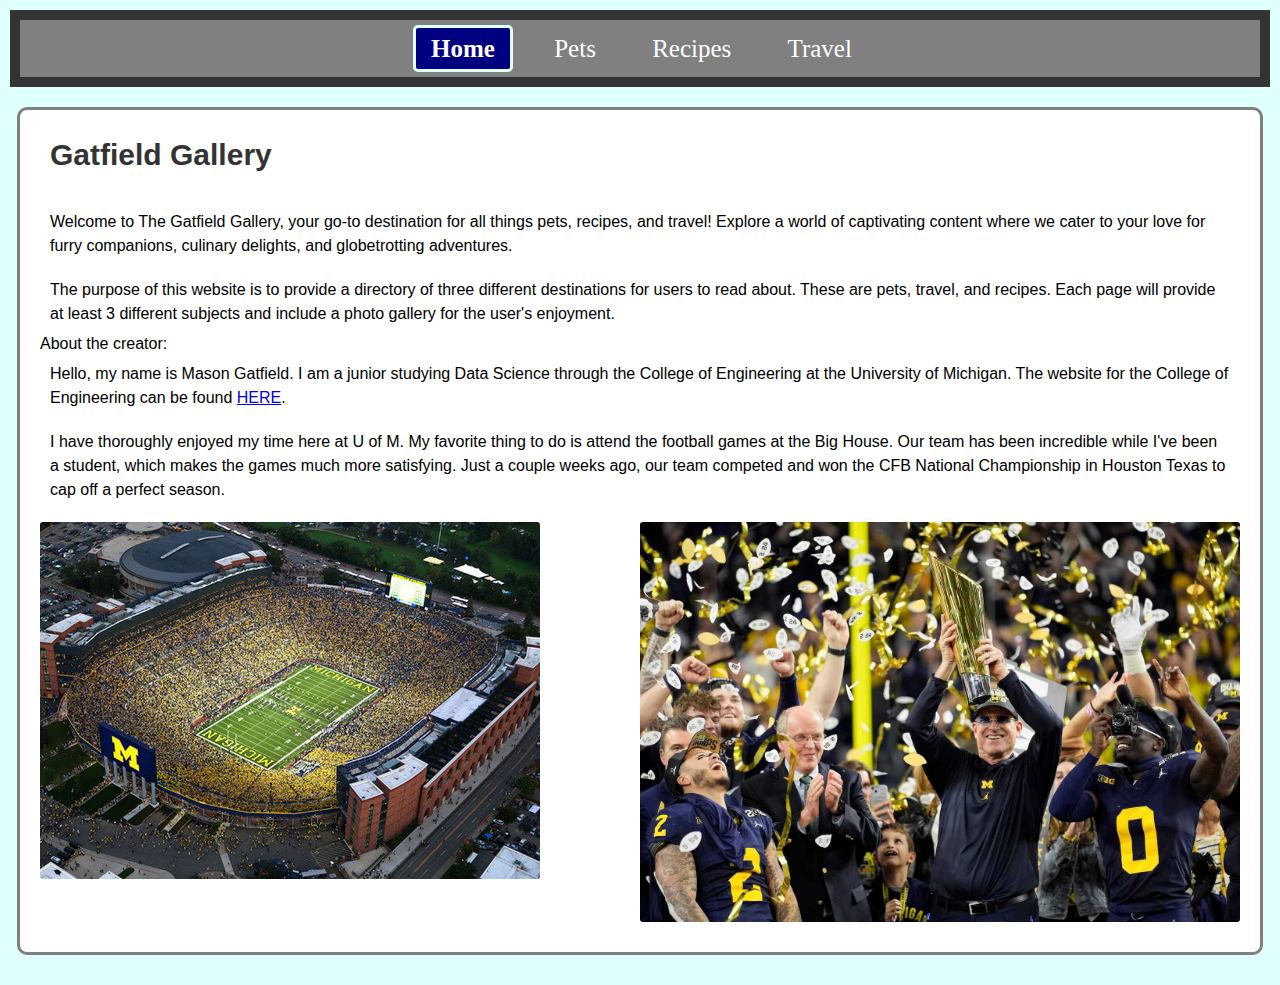
==== index.html @ 5e5356bc "first commit, backed up mobile files" ====
<!DOCTYPE html>
<html lang="en">
<head>
    <meta charset="UTF-8">
    <meta name="viewport" content="width=device-width, initial-scale=1.0">
    <link rel="stylesheet" href="css/html5reset.css">
    <link rel="stylesheet" href="css/style.css">
    <title>Pets</title>
</head>
<body>
    <a href = "#main" class="skip">Skip to Main Content</a>
    <header>
        <nav>
            <ul class = "nav-ul">
                <li class="active"><a href = "index.html">Home</a></li>
                <li><a href = "pets.html">Pets</a></li>
                <li><a href = "recipes.html">Recipes</a></li>
                <li><a href = "travel.html">Travel</a></li>
            </ul>
        </nav>

    </header>
    <main id="main">
        <h1>Gatfield Gallery</h1>
        <div>
            <p>Welcome to The Gatfield Gallery, your go-to destination for all things pets, recipes, and travel! Explore a world of captivating content where we cater to your love for furry companions, culinary delights, and globetrotting adventures. </p>

        </div>

        <div>
            <p>The purpose of this website is to provide a directory of three different destinations for users to read about. These are pets, travel, and recipes. Each page will provide at least 3 different subjects and include a photo gallery for the user's enjoyment.</p>

        </div>
            
            <!-- Jackie Wolf -->
    
        <div>About the creator: 
            <p>Hello, my name is Mason Gatfield. I am a junior studying Data Science through the College of Engineering 
                at the University of Michigan. The website for the College of Engineering can be found <a href =
                "https://www.engin.umich.edu/">HERE</a>. 
            </p>
            <p>
                I have thoroughly enjoyed my time here at U of M. My favorite thing to do is attend the football games at the
                Big House. Our team has been incredible while I've been a student, which makes the games much more satisfying.
                Just a couple weeks ago, our team competed and won the CFB National Championship in Houston Texas to cap off a 
                perfect season.
            </p>
        </div>
        <div class = "index-gallery">
            <img src ="images/bighouse.jpg" alt = "A helicopter's view of a full Michigan Stadium, nicknamed the Big House">
            <img src="images/michiganship.jpg" alt = "Michigan head coach Jim Harbaugh holding up the Championship trophy as confetti falls">
        </div>

    </main>
    
</body>
</html>
---- css/style.css ----
body, h1, h2, p, ul {
    margin: 0;
    padding: 10px;
  }
body {
    background-color: lightcyan;
    font-family: 'Arial';
    font-size: 16px;
}
header {
    background-color: #333;
    color: white;
    padding: 10px;
    text-align: center;
    justify-content: center;

}
main {
    max-width: 1200px;
    margin: 20px auto;
    padding: 20px;
    background-color: white;
    border: solid grey;
    border-radius: 10px;
}
nav {
    background-color: grey;
    padding: 5px;
    text-align: center;
    justify-content: center;
    font-size: 20px;
   
    
}
.nav-ul {
    list-style: none;
    padding: 10px;
    margin: 0;
    display: inline;
    font-family:Cambria, Cochin, Georgia, Times, 'Times New Roman', serif;
    font-size: 25px;
  }
nav a {
    color: white;
    text-decoration: none;
    padding: 8px 15px;
    display: inline-block;
}
nav li {
    display: inline-block;
    justify-content: center;
    margin: 0 10px;
}
a.skip{
    position: absolute;
    left: -999px;
    top: auto;
    width: 50px;
    height: 50px;
    overflow: hidden;
  }
  
a.skip:focus {
    left: auto;
    top: auto;
    width: auto;
    height: auto;
    background-color: darkblue;
    color: white;
    overflow: visible;
    text-align: center;
    font-weight: bold  ;
  }
nav a:hover {
    background-color: #555;
    border-radius: 5px;
}

nav li.active {
    background-color: navy;
    display: inline-block;
    border-radius: 5px;
    border: solid lightcyan;
    font-weight: bold;
}

h1{
    color: #333;
    margin-bottom: 20px;
    font-size: 30px;
    font-weight: bold;
    padding: 10px;
}

h2 {
    font-size: 25px;
    text-decoration: underline;
    padding: 10px;
    margin-bottom: 10px;
}

h3 {
    font-size: 22px;
    padding: 10px;
    margin-bottom: 10px;
}

img {
    max-width: 100%;
    max-height: 500px;
    height: auto;
    display: block;
    margin: 10px 0;
    border-radius: 3px;
}

.resize-img {
    width: 90%;
}
.grid-gallery {
    display: grid;
    grid-template-columns: 1fr 1fr 1fr 1fr;
    gap: 10px;
}
.grid-travel-4 {
    display: grid;
    grid-template-columns: 1fr 1fr 1fr 1fr;
    gap: 10px;

}
.grid-travel {
    display: grid;
    grid-template-columns: 1fr 1fr 1fr 1fr;
    p{
        font-style: italic  ;
    }

}
.grid-travel-title{
    display: grid;
    grid-template-columns: 1fr 1fr;
    gap: 10px;
}
.grid-gallery-3 {
    display: grid;
    grid-template-columns: 1fr 1fr 1fr;
    gap: 10px;
    p {
        font-style: italic;
    
    }
    figcaption {
        text-align: center;
        font-style: italic;
    }
}
.Niagara-div p{
    margin: 0 auto;
    text-align: center;
    font-style: italic;
}
.Niagara {
    justify-content: center;
    display: grid;
    margin: 0 auto;
}
.center-image {
    margin: 0 auto;
    border: 2px solid black;
}
.index-gallery {
    display: grid;
    grid-template-columns: 1fr 1fr
}

p {
    line-height: 1.5;
}
main ul{
    list-style-type: square;
    margin-left: 20px;
    padding: 10px;
  }
main ol{
    list-style-type: decimal;
    margin-left: 20px;
}
li {
    margin-bottom: 10px;
}

footer {
    background-color: darkgrey;
    color: black;
    padding: 0;
    text-align: center;
    font-weight: bold;
    font-family: Cambria, Cochin, Georgia, Times, 'Times New Roman', serif;
    position: fixed;
    bottom: 0;
    left: 0;
    width: 100%;
}
  
/* Media Queries
Did you include media queries to ensure that any gifs or other animation are not displayed when the user prefers reduced-motion? */
@media (prefers-reduced-motion: reduce) {
    .gif {
      display: none;
    }
    * {
        animation-duration: 0.01ms;
        transition-duration: 0.01ms;
      }
  }
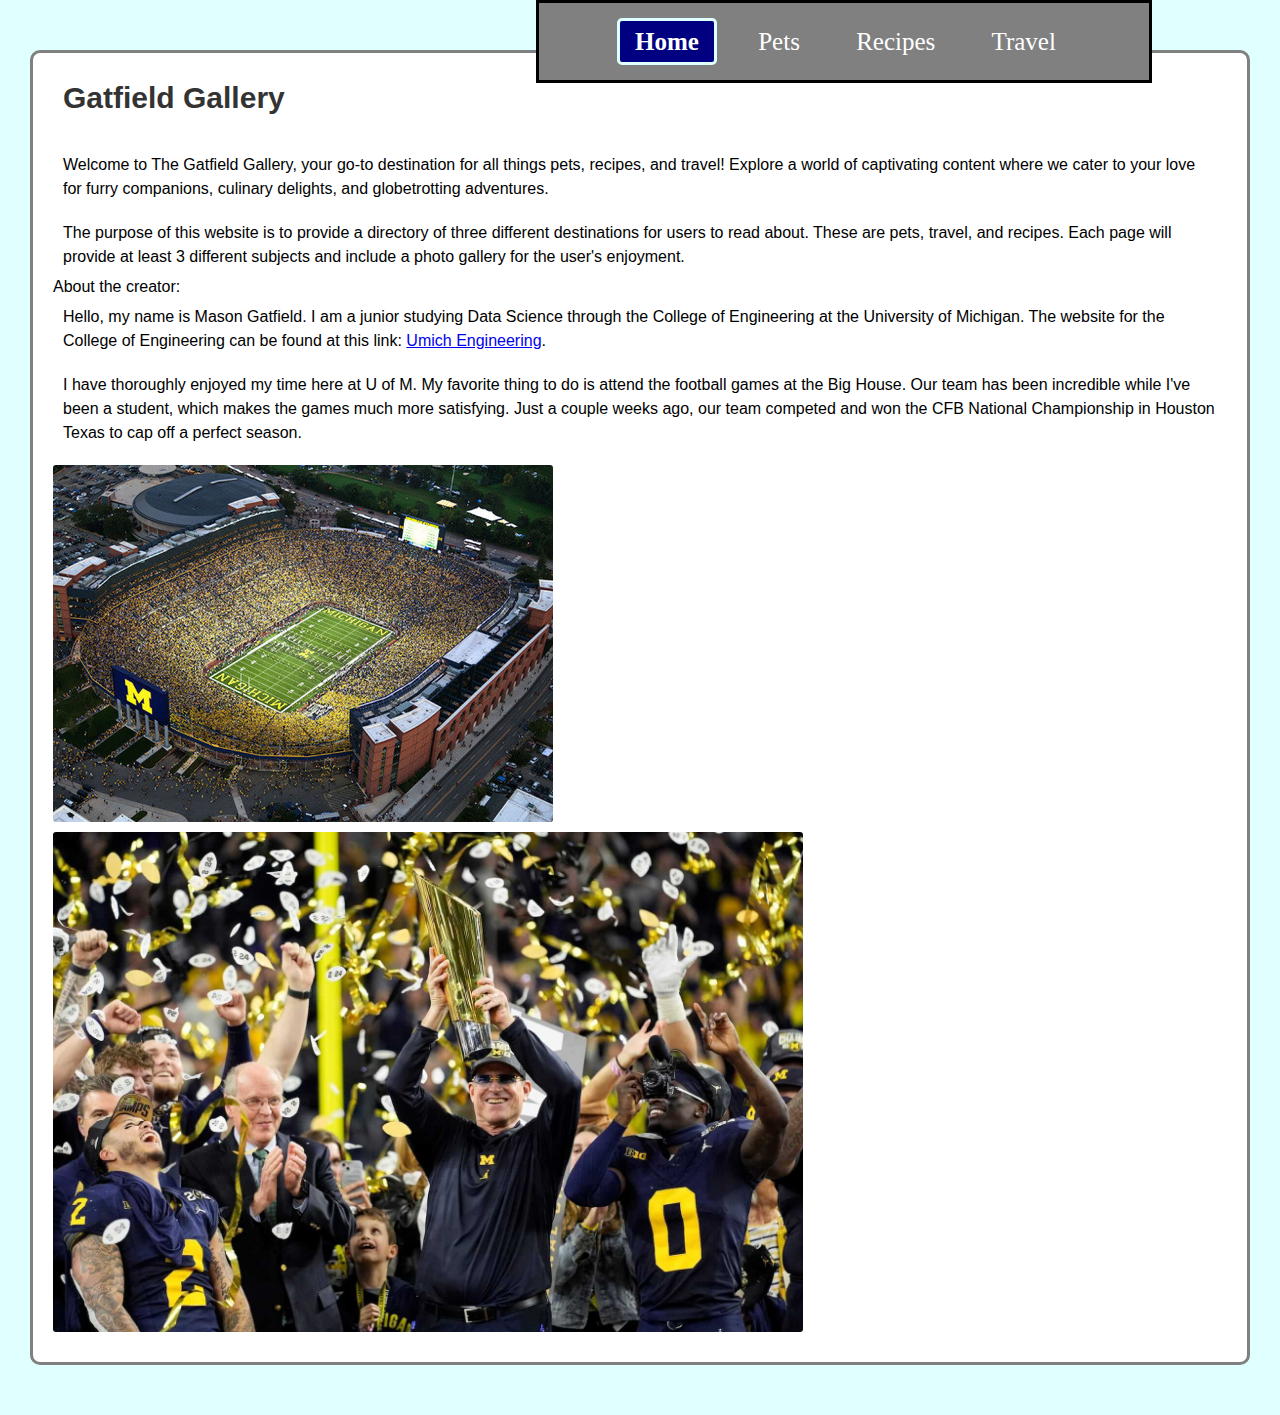
==== commit ebe20d27: "Add files via upload" ====
--- a/index.html
+++ b/index.html
@@ -36,8 +36,8 @@
     
         <div>About the creator: 
             <p>Hello, my name is Mason Gatfield. I am a junior studying Data Science through the College of Engineering 
-                at the University of Michigan. The website for the College of Engineering can be found <a href =
-                "https://www.engin.umich.edu/">HERE</a>. 
+                at the University of Michigan. The website for the College of Engineering can be found at this link: <a href =
+                "https://www.engin.umich.edu/">Umich Engineering</a>. 
             </p>
             <p>
                 I have thoroughly enjoyed my time here at U of M. My favorite thing to do is attend the football games at the
--- a/css/style.css
+++ b/css/style.css
@@ -8,9 +8,10 @@
     font-size: 16px;
 }
 header {
+    position: relative;
     background-color: #333;
     color: white;
-    padding: 10px;
+    padding: auto;
     text-align: center;
     justify-content: center;
 
@@ -214,3 +215,209 @@
       }
   }
 
+
+  /* add media query for tablet view using min width */
+    @media (min-width: 750px) {
+        /* provide a unique and challenging addition */
+        /*use flex to align the header and nav */
+
+        html {
+            scroll-behavior: smooth;
+        }
+        
+        body {
+            padding: 30px;
+        }
+        header {
+            position: fixed;
+            display: flex;
+            justify-self: center;
+            top: 0;
+            width: 90%;
+            left: 50%;
+            
+        }
+        /* nav {
+            display: flex;
+            justify-content: center;
+            align-items: center;
+        } */
+        /* .nav-ul {
+            display: flex;
+            justify-content: center;
+            align-items: center;
+        } */
+        /* nav a {
+            padding: 8px 15px;
+        }
+        nav li {
+            margin: 0 10px;
+        } */
+         nav{
+            position: fixed;
+            display: grid;
+            grid-template-columns: 4fr;
+            justify-content: center;
+            align-self: center;
+            right:10%;
+            top: 0;
+            z-index: 1030;
+            border: 3px solid black;
+            width: 600px; /* to prevent the navbar getting covered up by other content */
+         }
+         /* .nav-ul {
+            position: fixed;
+            top: 0;
+            z-index: 1030; /* to prevent the navbar getting covered up by other content */
+      
+
+
+        /* use flex for grid elements */
+
+        .grid-gallery {
+            /* display: flex; */
+            flex-wrap: wrap;
+            justify-content: space-between;
+
+        }
+        .grid-travel-4 {
+            display: flex;
+            flex-wrap: wrap;
+            justify-content: space-between;
+        }
+        .grid-travel {
+            display: flex;
+            flex-wrap: wrap;
+            justify-content: space-between;
+        }
+        .grid-travel-title {
+            display: flex;
+            flex-wrap: wrap;
+            justify-content: space-between;
+        }
+        /* the images in .grid-gallery-3 need to be shrunk*/
+        
+        .grid-gallery-3 {
+            /* display: flex; */
+            flex-wrap: wrap;
+            justify-content: space-between;
+        }
+        .center-image{
+            width: 50%;
+        }
+        
+        .grid-gallery-3 img {
+            width: 100%;
+
+
+        }
+        .index-gallery {
+            display: grid;
+            justify-content: space-between;
+            column-gap: 10px;
+        }
+
+        p {
+            line-height: 1.5;
+
+        }
+
+        .grid-travel {
+            display: flex;
+            flex-wrap: wrap;
+            justify-content: space-between;
+        }
+        .grid-travel img {
+           width:auto;
+           justify-content: center;
+        }
+        .grid-travel-4 {
+            display: flex;
+            flex-wrap: wrap;
+            justify-content: space-between;
+        }
+        .Niagara-div {
+            display: flex;
+            flex-wrap: wrap;
+            justify-content: center;
+
+        }
+        .grid-travel-title {
+            display: grid;
+
+        }
+        .img {
+            border: 5px solid black;
+        }
+
+    /* Structural changes for tablet view */
+
+    /* Remove fixed positioning for nav and .nav-ul */
+
+
+    /* Remove flex-wrap and justify-content for .grid-gallery */
+    .grid-gallery {
+        flex-wrap: nowrap;
+        justify-content: flex-start;
+    }
+
+    /* Remove display: flex for .grid-travel-4 */
+    .grid-travel-4 {
+        display: block;
+    }
+
+    /* Remove display: flex for .grid-travel */
+    .grid-travel {
+        display: block;
+    }
+
+    /* Remove display: flex for .grid-travel-title */
+    .grid-travel-title {
+        display: block;
+    }
+
+    /* Remove display: flex for .grid-gallery-3 */
+    .grid-gallery-3 {
+        display: block;
+    }
+
+    /* Remove width: 50% for .center-image */
+    .center-image {
+        width: auto;
+    }
+
+    /* Remove width: 100% for .grid-gallery-3 img */
+    .grid-gallery-3 img {
+        width: auto;
+    }
+
+    /* Remove display: grid and column-gap for .index-gallery */
+    .index-gallery {
+        display: block;
+        column-gap: 0;
+    }
+
+    /* Remove justify-content and width:auto for .grid-travel img */
+    .grid-travel img {
+        justify-content: normal;
+        width: auto;
+    }
+
+    /* Remove display: flex for .grid-travel-4 */
+    .grid-travel-4 {
+        display: block;
+    }
+
+    /* Remove display: flex for .Niagara-div */
+    .Niagara-div {
+        display: block;
+    }
+
+    /* Remove display: grid for .grid-travel-title */
+    .grid-travel-title {
+        display: block;
+    }
+}
+        
+    
+
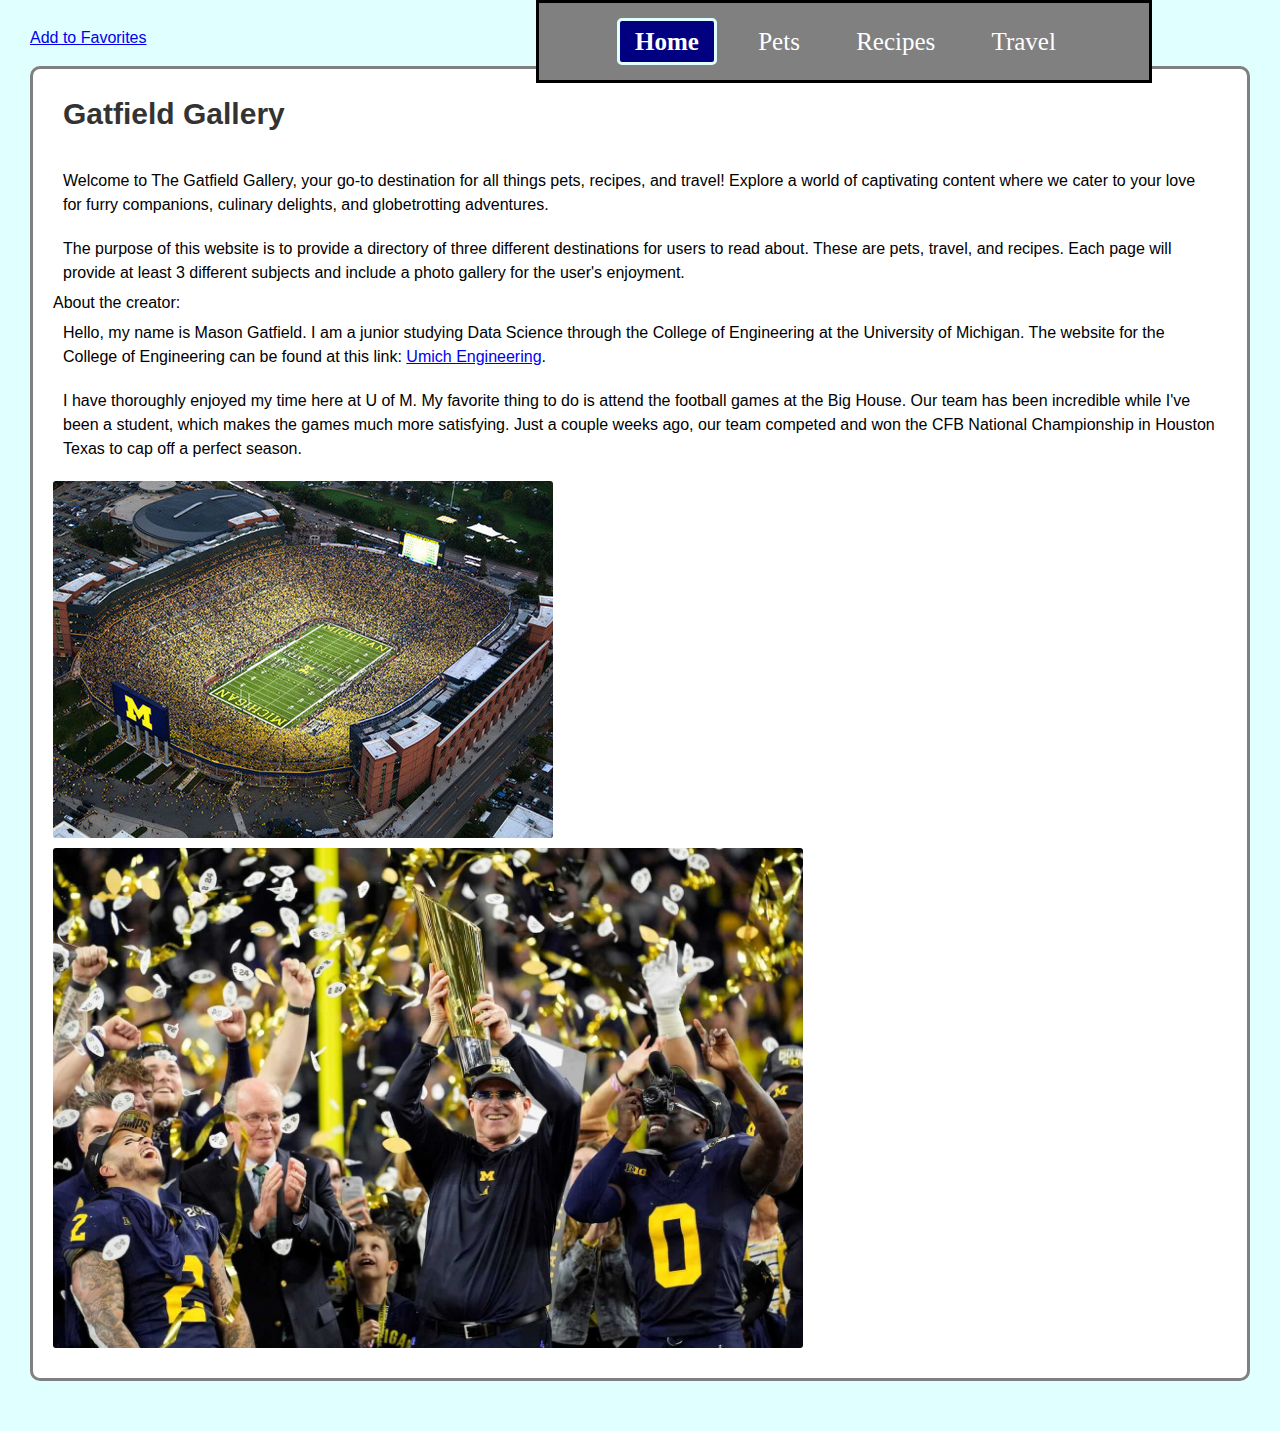
==== commit 02fb1bfb: "Add files via upload" ====
--- a/index.html
+++ b/index.html
@@ -9,6 +9,7 @@
 </head>
 <body>
     <a href = "#main" class="skip">Skip to Main Content</a>
+    <a href="javascript:window.external.AddFavorite('https://gatfieldm.github.io/ccp_tablet_w24/', 'Gatfield Gallery')">Add to Favorites</a>
     <header>
         <nav>
             <ul class = "nav-ul">
--- a/css/style.css
+++ b/css/style.css
@@ -237,22 +237,7 @@
             left: 50%;
             
         }
-        /* nav {
-            display: flex;
-            justify-content: center;
-            align-items: center;
-        } */
-        /* .nav-ul {
-            display: flex;
-            justify-content: center;
-            align-items: center;
-        } */
-        /* nav a {
-            padding: 8px 15px;
-        }
-        nav li {
-            margin: 0 10px;
-        } */
+
          nav{
             position: fixed;
             display: grid;
@@ -285,28 +270,33 @@
             flex-wrap: wrap;
             justify-content: space-between;
         }
-        .grid-travel {
-            display: flex;
-            flex-wrap: wrap;
-            justify-content: space-between;
-        }
+        /* .grid-travel {
+            display: flex;
+            flex-wrap: wrap;
+            justify-content: space-between;
+        } */
         .grid-travel-title {
             display: flex;
             flex-wrap: wrap;
-            justify-content: space-between;
+            justify-content: space-evenly;
         }
         /* the images in .grid-gallery-3 need to be shrunk*/
         
         .grid-gallery-3 {
-            /* display: flex; */
-            flex-wrap: wrap;
-            justify-content: space-between;
+            display: grid;
+            /* flex-wrap: wrap; */
+            grid-template-columns: 1fr 1fr 1fr;
+            justify-content: space-between;
+            img {
+                max-width: 75%;
+            }
         }
         .center-image{
             width: 50%;
         }
         
         .grid-gallery-3 img {
+            display: flex;
             width: 100%;
 
 
@@ -322,15 +312,6 @@
 
         }
 
-        .grid-travel {
-            display: flex;
-            flex-wrap: wrap;
-            justify-content: space-between;
-        }
-        .grid-travel img {
-           width:auto;
-           justify-content: center;
-        }
         .grid-travel-4 {
             display: flex;
             flex-wrap: wrap;
@@ -338,14 +319,13 @@
         }
         .Niagara-div {
             display: flex;
-            flex-wrap: wrap;
-            justify-content: center;
-
-        }
-        .grid-travel-title {
-            display: grid;
-
-        }
+            /* grid-template-columns: 1fr 1fr 1fr 1fr 1fr; */
+            justify-content: space-evenly;
+            align-items: center;
+            flex-direction: column;
+
+        }
+    
         .img {
             border: 5px solid black;
         }
@@ -367,23 +347,19 @@
     }
 
     /* Remove display: flex for .grid-travel */
-    .grid-travel {
-        display: block;
-    }
-
-    /* Remove display: flex for .grid-travel-title */
-    .grid-travel-title {
-        display: block;
-    }
+    .grid-travel img {
+        width: 10%;
+    }
+
 
     /* Remove display: flex for .grid-gallery-3 */
-    .grid-gallery-3 {
-        display: block;
-    }
+    /* .grid-gallery-3 {
+        display: block;
+    } */
 
     /* Remove width: 50% for .center-image */
     .center-image {
-        width: auto;
+        width: 60%;
     }
 
     /* Remove width: 100% for .grid-gallery-3 img */
@@ -409,14 +385,10 @@
     }
 
     /* Remove display: flex for .Niagara-div */
-    .Niagara-div {
-        display: block;
-    }
-
-    /* Remove display: grid for .grid-travel-title */
-    .grid-travel-title {
-        display: block;
-    }
+    /* .Niagara-div {
+        display: block;
+    } */
+
 }
         
     
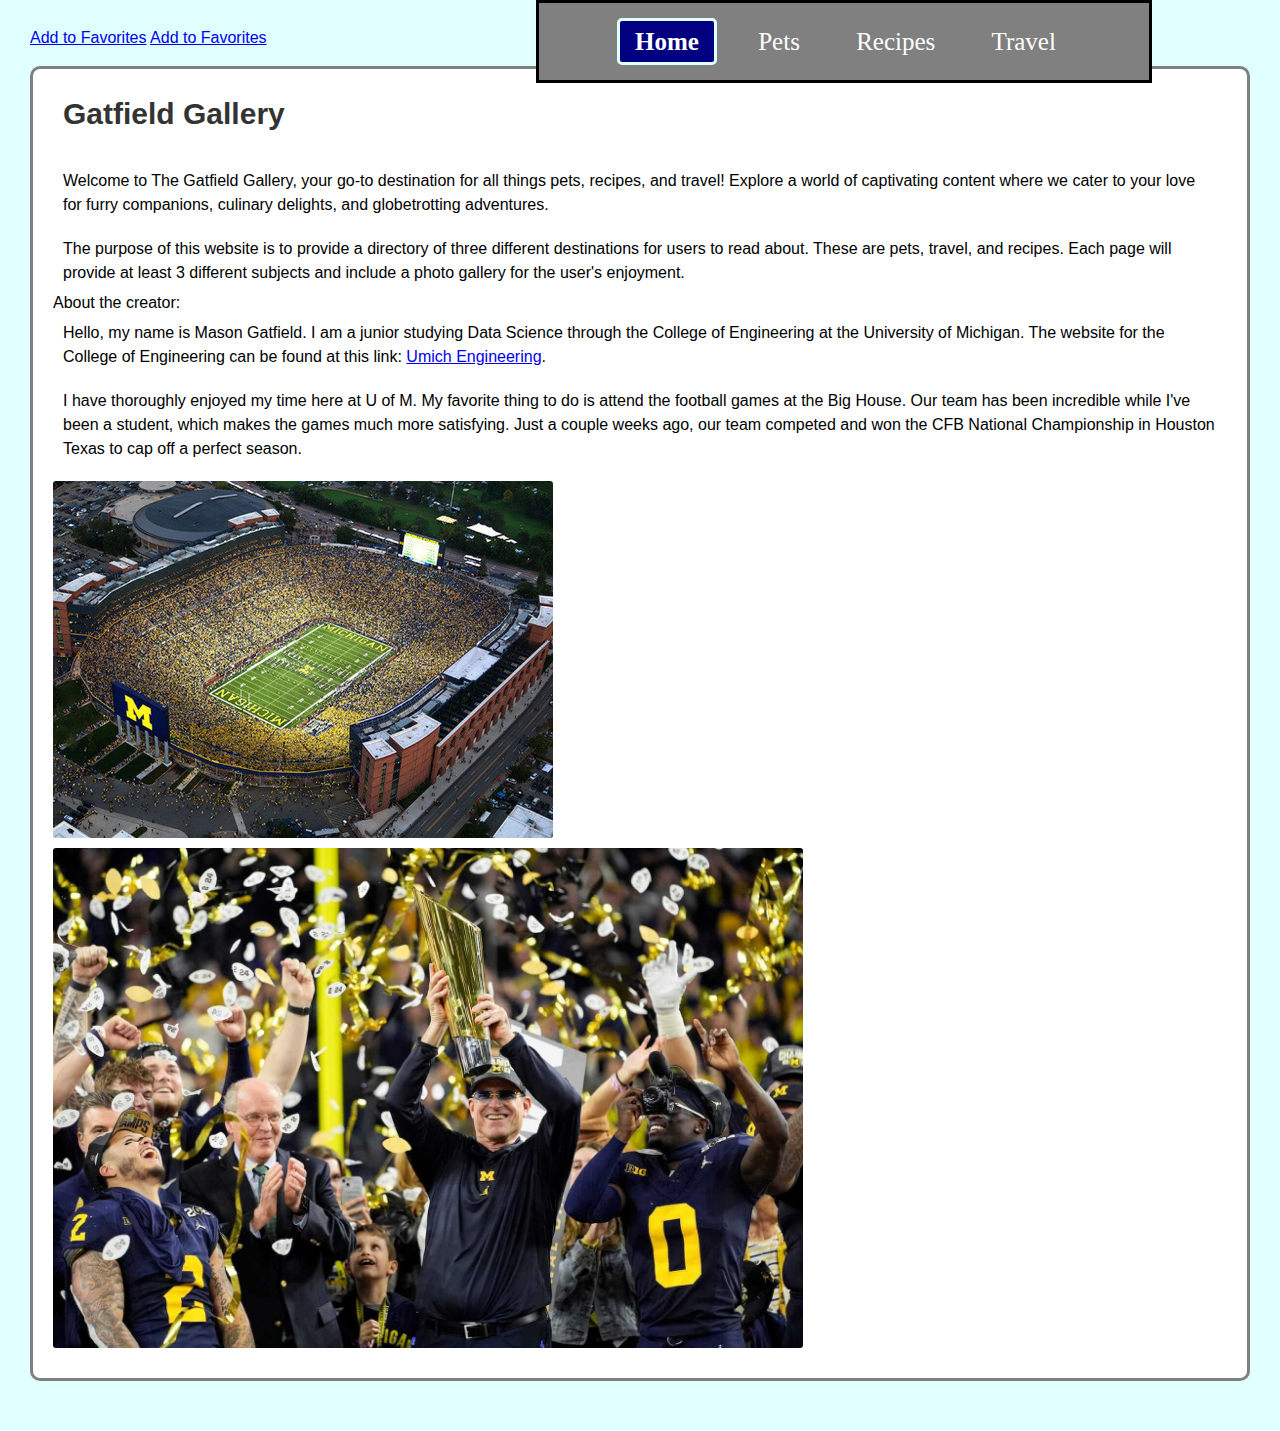
==== commit f1cd3e15: "Add files via upload" ====
--- a/index.html
+++ b/index.html
@@ -10,6 +10,26 @@
 <body>
     <a href = "#main" class="skip">Skip to Main Content</a>
     <a href="javascript:window.external.AddFavorite('https://gatfieldm.github.io/ccp_tablet_w24/', 'Gatfield Gallery')">Add to Favorites</a>
+    <a href="javascript:void(0);" onclick="addToFavorites('https://gatfieldm.github.io/ccp_tablet_w24/', 'Gatfield Gallery');">Add to Favorites</a>
+
+<script>
+    function addToFavorites(url, title) {
+        if (window.sidebar && window.sidebar.addPanel) { // Firefox
+            window.sidebar.addPanel(title, url, '');
+        } else if (window.external && ('AddFavorite' in window.external)) { // IE
+            window.external.AddFavorite(url, title);
+        } else if (window.opera && window.print) { // Opera
+            var elem = document.createElement('a');
+            elem.setAttribute('href', url);
+            elem.setAttribute('title', title);
+            elem.setAttribute('rel', 'sidebar');
+            elem.click();
+        } else { // Other browsers
+            alert("Your browser doesn't support adding favorites. Please use your browser's bookmark function.");
+        }
+    }
+</script>
+    
     <header>
         <nav>
             <ul class = "nav-ul">
--- a/css/style.css
+++ b/css/style.css
@@ -291,9 +291,9 @@
                 max-width: 75%;
             }
         }
-        .center-image{
+        /* .center-image{
             width: 50%;
-        }
+        } */
         
         .grid-gallery-3 img {
             display: flex;
@@ -357,10 +357,10 @@
         display: block;
     } */
 
-    /* Remove width: 50% for .center-image */
+    /* Remove width: 50% for .center-image
     .center-image {
         width: 60%;
-    }
+    } */
 
     /* Remove width: 100% for .grid-gallery-3 img */
     .grid-gallery-3 img {
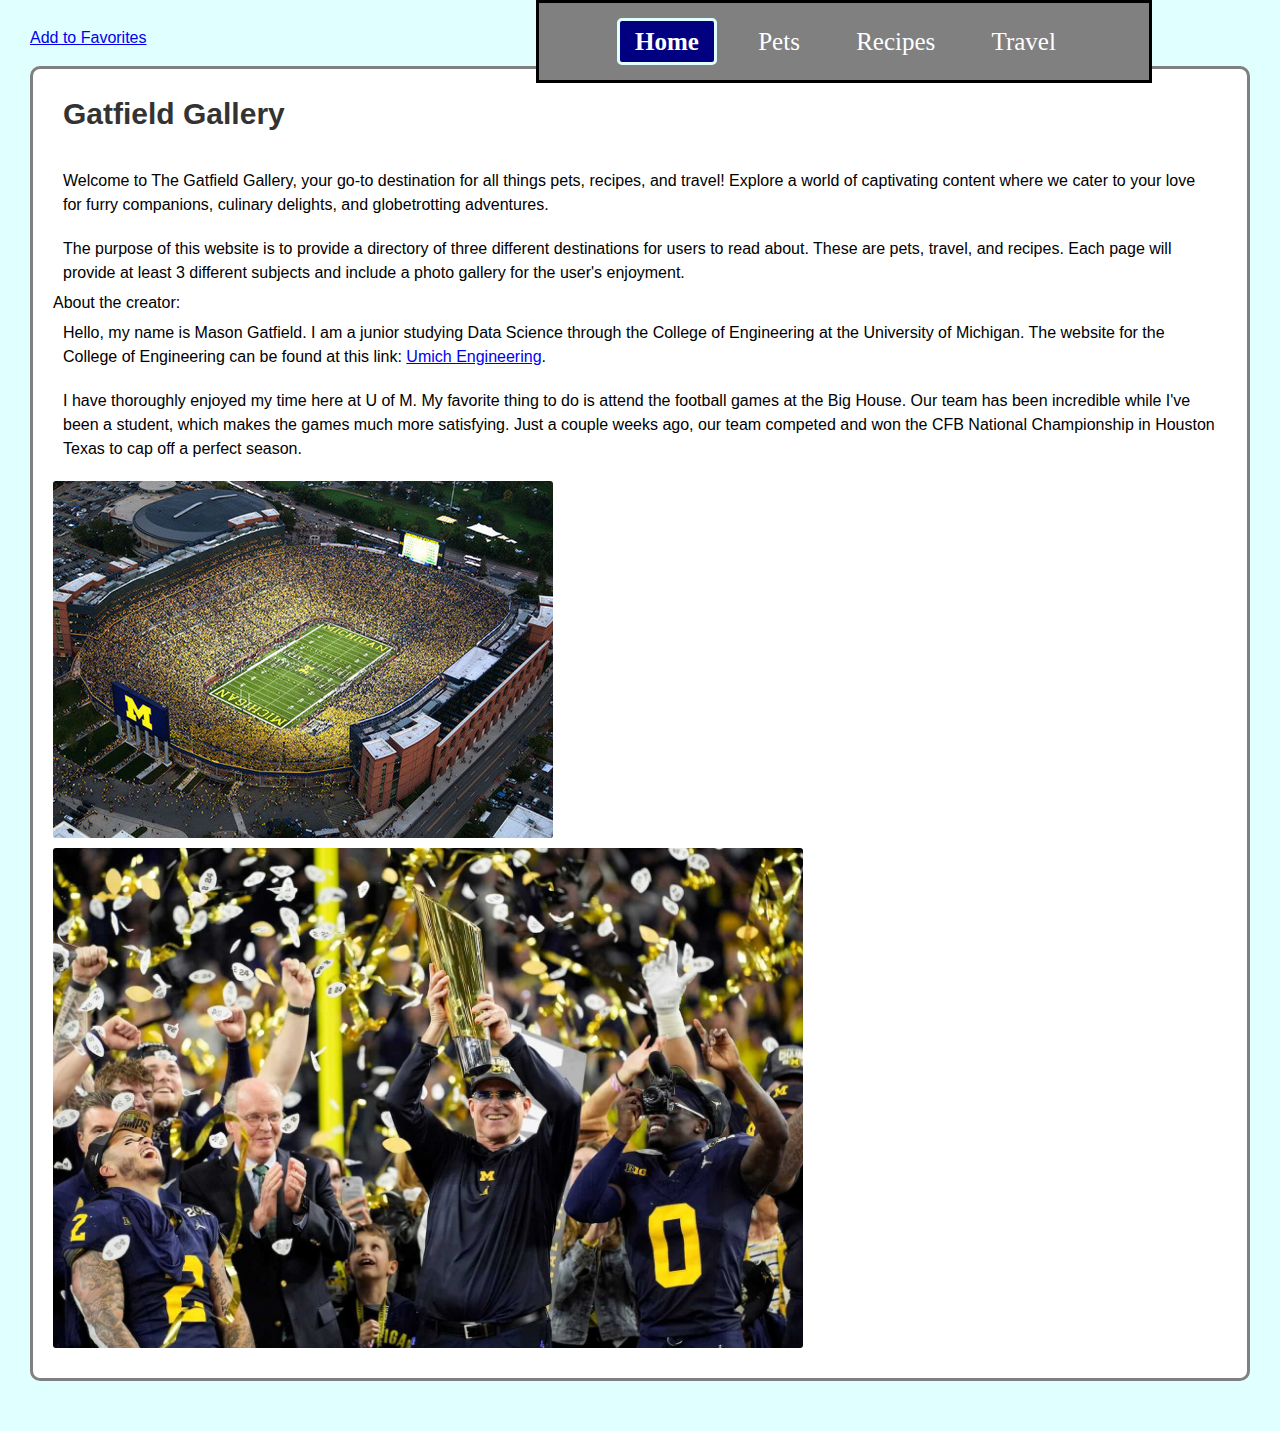
==== commit 3ee3d4c7: "Add files via upload" ====
--- a/index.html
+++ b/index.html
@@ -9,23 +9,29 @@
 </head>
 <body>
     <a href = "#main" class="skip">Skip to Main Content</a>
-    <a href="javascript:window.external.AddFavorite('https://gatfieldm.github.io/ccp_tablet_w24/', 'Gatfield Gallery')">Add to Favorites</a>
     <a href="javascript:void(0);" onclick="addToFavorites('https://gatfieldm.github.io/ccp_tablet_w24/', 'Gatfield Gallery');">Add to Favorites</a>
 
 <script>
     function addToFavorites(url, title) {
-        if (window.sidebar && window.sidebar.addPanel) { // Firefox
+        // internet explorer
+        if (window.external && ('AddFavorite' in window.external)) {
+            window.external.AddFavorite(url, title);
+        } 
+        // Firefox
+        else if (window.sidebar && window.sidebar.addPanel) {
             window.sidebar.addPanel(title, url, '');
-        } else if (window.external && ('AddFavorite' in window.external)) { // IE
-            window.external.AddFavorite(url, title);
-        } else if (window.opera && window.print) { // Opera
+        }
+        // Opera browser
+        else if (window.opera && window.print) { 
             var elem = document.createElement('a');
             elem.setAttribute('href', url);
             elem.setAttribute('title', title);
             elem.setAttribute('rel', 'sidebar');
             elem.click();
-        } else { // Other browsers
-            alert("Your browser doesn't support adding favorites. Please use your browser's bookmark function.");
+        } 
+        // other browsers do not support adding favories
+        else { 
+            alert("Your browser doesn't seem to support adding favorites. Instead, please use your browser's bookmark function.");
         }
     }
 </script>
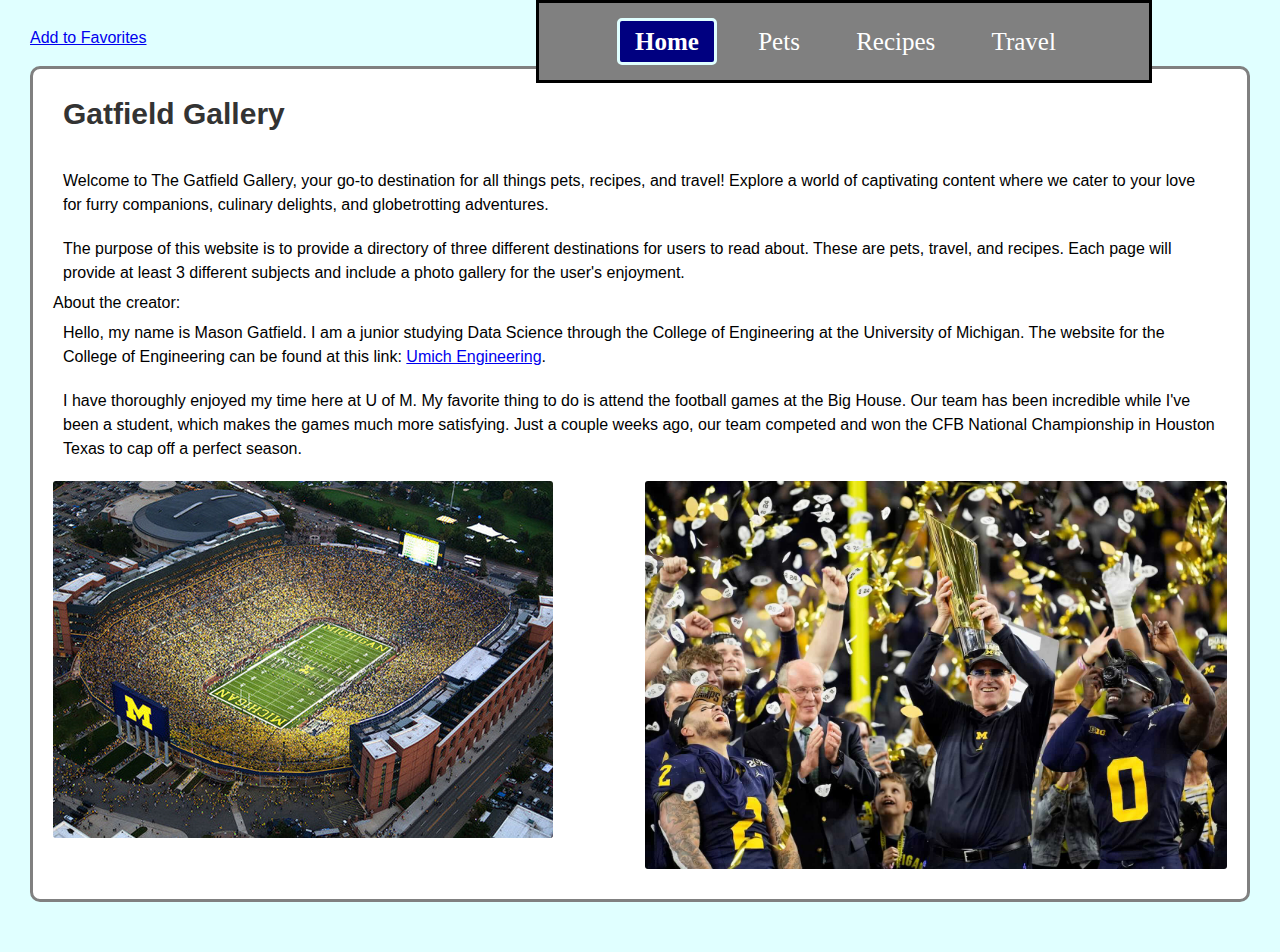
==== commit 7e7e2229: "Add files via upload" ====
--- a/index.html
+++ b/index.html
@@ -9,8 +9,9 @@
 </head>
 <body>
     <a href = "#main" class="skip">Skip to Main Content</a>
-    <a href="javascript:void(0);" onclick="addToFavorites('https://gatfieldm.github.io/ccp_tablet_w24/', 'Gatfield Gallery');">Add to Favorites</a>
-
+    <div class = "fav">
+        <a href="javascript:void(0);" onclick="addToFavorites('https://gatfieldm.github.io/ccp_tablet_w24/', 'Gatfield Gallery');">Add to Favorites</a>
+    </div>
 <script>
     function addToFavorites(url, title) {
         // internet explorer
--- a/css/style.css
+++ b/css/style.css
@@ -118,30 +118,27 @@
 .resize-img {
     width: 90%;
 }
-.grid-gallery {
+/* .grid-gallery {
     display: grid;
     grid-template-columns: 1fr 1fr 1fr 1fr;
     gap: 10px;
-}
-.grid-travel-4 {
-    display: grid;
-    grid-template-columns: 1fr 1fr 1fr 1fr;
+} */
+
+.grid-gallery{
+    /* grid with 1 column 4 rows */
+    /* center images in div */
+    display: grid;
+    grid-template-rows: 1fr 1fr 1fr 1fr;
     gap: 10px;
-
-}
-.grid-travel {
-    display: grid;
-    grid-template-columns: 1fr 1fr 1fr 1fr;
-    p{
-        font-style: italic  ;
-    }
-
-}
-.grid-travel-title{
-    display: grid;
-    grid-template-columns: 1fr 1fr;
-    gap: 10px;
-}
+    img, video {
+        margin: 0 auto;
+        display: block;
+    }
+
+
+
+}
+
 .grid-gallery-3 {
     display: grid;
     grid-template-columns: 1fr 1fr 1fr;
@@ -155,6 +152,25 @@
         font-style: italic;
     }
 }
+.grid-gallery-3s {
+    display: grid;
+    grid-template-columns: 1fr;
+    justify-content: baseline;
+    img {
+        max-width: 75%;
+    }
+}
+.grid-gallery-3f {
+    display: grid;
+    grid-template-columns: 1fr;
+    gap: 10px;
+    img {
+        max-width: 30%;
+        margin-left: auto;
+        margin-right: auto;
+    }
+
+}
 .Niagara-div p{
     margin: 0 auto;
     text-align: center;
@@ -168,6 +184,7 @@
 .center-image {
     margin: 0 auto;
     border: 2px solid black;
+    width: 50%;
 }
 .index-gallery {
     display: grid;
@@ -216,10 +233,7 @@
   }
 
 
-  /* add media query for tablet view using min width */
-    @media (min-width: 750px) {
-        /* provide a unique and challenging addition */
-        /*use flex to align the header and nav */
+    @media (min-width: 800px) {
 
         html {
             scroll-behavior: smooth;
@@ -248,52 +262,75 @@
             top: 0;
             z-index: 1030;
             border: 3px solid black;
-            width: 600px; /* to prevent the navbar getting covered up by other content */
+            width: 600px;
          }
-         /* .nav-ul {
-            position: fixed;
-            top: 0;
-            z-index: 1030; /* to prevent the navbar getting covered up by other content */
-      
-
-
-        /* use flex for grid elements */
+
 
         .grid-gallery {
-            /* display: flex; */
+            display: flex;
             flex-wrap: wrap;
             justify-content: space-between;
 
+            img {
+                height: auto;
+                max-width: 40%;
+            }
+
         }
         .grid-travel-4 {
-            display: flex;
-            flex-wrap: wrap;
-            justify-content: space-between;
-        }
-        /* .grid-travel {
-            display: flex;
-            flex-wrap: wrap;
-            justify-content: space-between;
-        } */
+            display: grid;
+            grid-template-columns: 1fr 1fr 1fr 1fr;
+            gap: 10px;
+        }
+        .grid-travel {
+            display: grid;
+            grid-template-columns: 1fr 1fr 1fr 1fr;
+            gap: 10px;
+            p{
+                font-style: italic;
+                font-weight: 500;
+                font-size: larger;
+                color: darkgreen;
+                
+            }
+            img {
+                max-width: 200%;
+            }
+        }
+        
         .grid-travel-title {
-            display: flex;
-            flex-wrap: wrap;
-            justify-content: space-evenly;
-        }
-        /* the images in .grid-gallery-3 need to be shrunk*/
+            display: grid;
+            grid-template-columns: 1fr 1fr;
+            gap: 12px;
+        }
+
         
         .grid-gallery-3 {
             display: grid;
-            /* flex-wrap: wrap; */
             grid-template-columns: 1fr 1fr 1fr;
             justify-content: space-between;
             img {
                 max-width: 75%;
             }
         }
-        /* .center-image{
-            width: 50%;
-        } */
+        .grid-gallery-3s {
+            display: flex;
+            justify-content: space-between;
+            gap: 10px;
+
+            img {
+                max-width: 100%;
+            }
+        }
+        .grid-gallery-3f {
+            display: flex;
+            justify-content: space-between;
+            gap: 10px;
+            img {
+                max-width: 30%;
+            }
+        }
+
         
         .grid-gallery-3 img {
             display: flex;
@@ -316,78 +353,22 @@
             display: flex;
             flex-wrap: wrap;
             justify-content: space-between;
+            gap: 10px;
         }
         .Niagara-div {
-            display: flex;
-            /* grid-template-columns: 1fr 1fr 1fr 1fr 1fr; */
-            justify-content: space-evenly;
+            display: grid;
+            grid-template-columns: 2fr 1fr;
+            gap: 10px;
             align-items: center;
-            flex-direction: column;
-
+
+        }
+        .Niagara {
+            display: flex;
+            flex-wrap: wrap;
+            justify-content: space-between;
         }
     
-        .img {
-            border: 5px solid black;
-        }
-
-    /* Structural changes for tablet view */
-
-    /* Remove fixed positioning for nav and .nav-ul */
-
-
-    /* Remove flex-wrap and justify-content for .grid-gallery */
-    .grid-gallery {
-        flex-wrap: nowrap;
-        justify-content: flex-start;
-    }
-
-    /* Remove display: flex for .grid-travel-4 */
-    .grid-travel-4 {
-        display: block;
-    }
-
-    /* Remove display: flex for .grid-travel */
-    .grid-travel img {
-        width: 10%;
-    }
-
-
-    /* Remove display: flex for .grid-gallery-3 */
-    /* .grid-gallery-3 {
-        display: block;
-    } */
-
-    /* Remove width: 50% for .center-image
-    .center-image {
-        width: 60%;
-    } */
-
-    /* Remove width: 100% for .grid-gallery-3 img */
-    .grid-gallery-3 img {
-        width: auto;
-    }
-
-    /* Remove display: grid and column-gap for .index-gallery */
-    .index-gallery {
-        display: block;
-        column-gap: 0;
-    }
-
-    /* Remove justify-content and width:auto for .grid-travel img */
-    .grid-travel img {
-        justify-content: normal;
-        width: auto;
-    }
-
-    /* Remove display: flex for .grid-travel-4 */
-    .grid-travel-4 {
-        display: block;
-    }
-
-    /* Remove display: flex for .Niagara-div */
-    /* .Niagara-div {
-        display: block;
-    } */
+
 
 }
         
